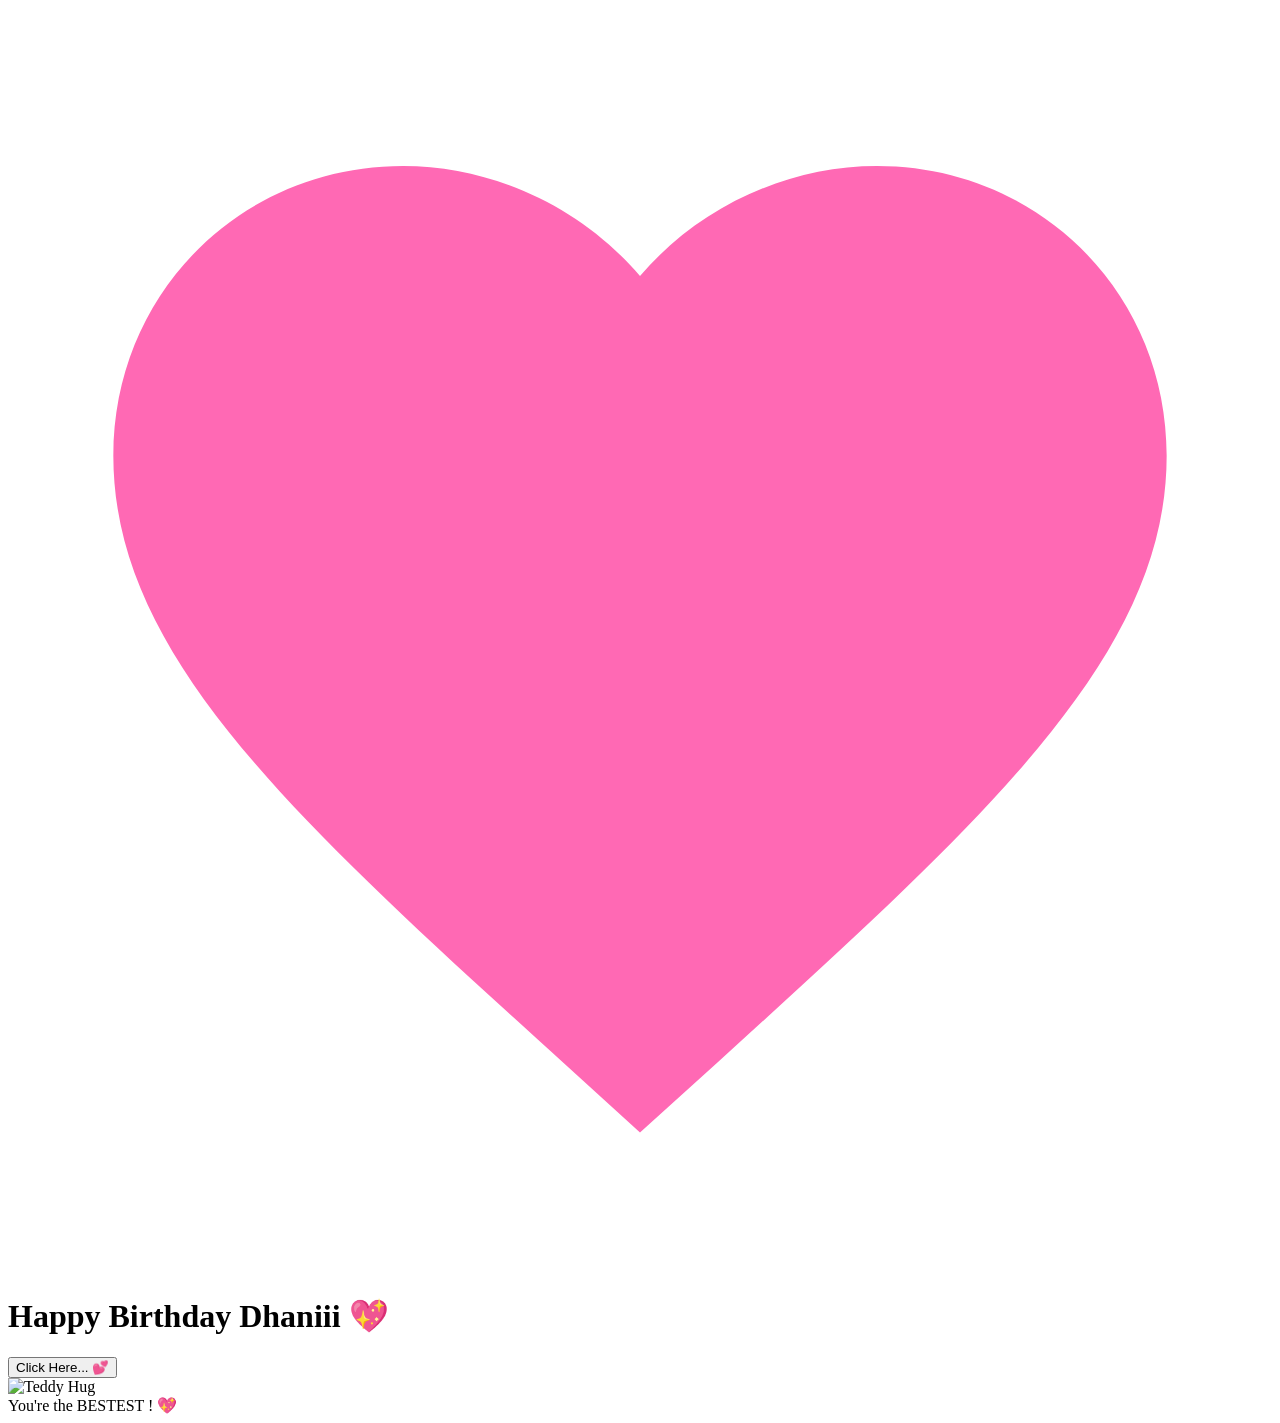
==== cause.html @ aec77db8 "Update cause.html" ====
<!DOCTYPE html>
<html lang="en">
<head>
    <meta charset="UTF-8">
    <meta name="viewport" content="width=device-width, initial-scale=1.0">
    <title>Why You're My Best Friend! 💖</title>
    <script src="https://cdnjs.cloudflare.com/ajax/libs/gsap/3.12.2/gsap.min.js"></script>
    <link rel="stylesheet" href="./cause.css">
    <style>
       
    </style>
</head>
<body>
    <div class="custom-cursor">
        <svg viewBox="0 0 24 24">
            <path fill="#ff69b4" d="M12 21.35l-1.45-1.32C5.4 15.36 2 12.28 2 8.5 2 5.42 4.42 3 7.5 3c1.74 0 3.41.81 4.5 2.09C13.09 3.81 14.76 3 16.5 3 19.58 3 22 5.42 22 8.5c0 3.78-3.4 6.86-8.55 11.54L12 21.35z"/>
        </svg>
    </div>

    <div class="container">
        <h1>Happy Birthday Dhaniii 💖</h1>
        
        <div id="reasons-container"></div>
        
        <button class="shuffle-button">Click Here... 💕</button>
        <div class="reason-counter"></div>

        <div class="ending-section">
            <div class="teddy-hug">
                <img src="./d1.jpg" alt="Teddy Hug">
            </div>
            <div class="ending-text">You're the BESTEST ! 💖</div>
        </div>
    </div>

    <script src="cause.js">
       
    </script>
</body>
</html>
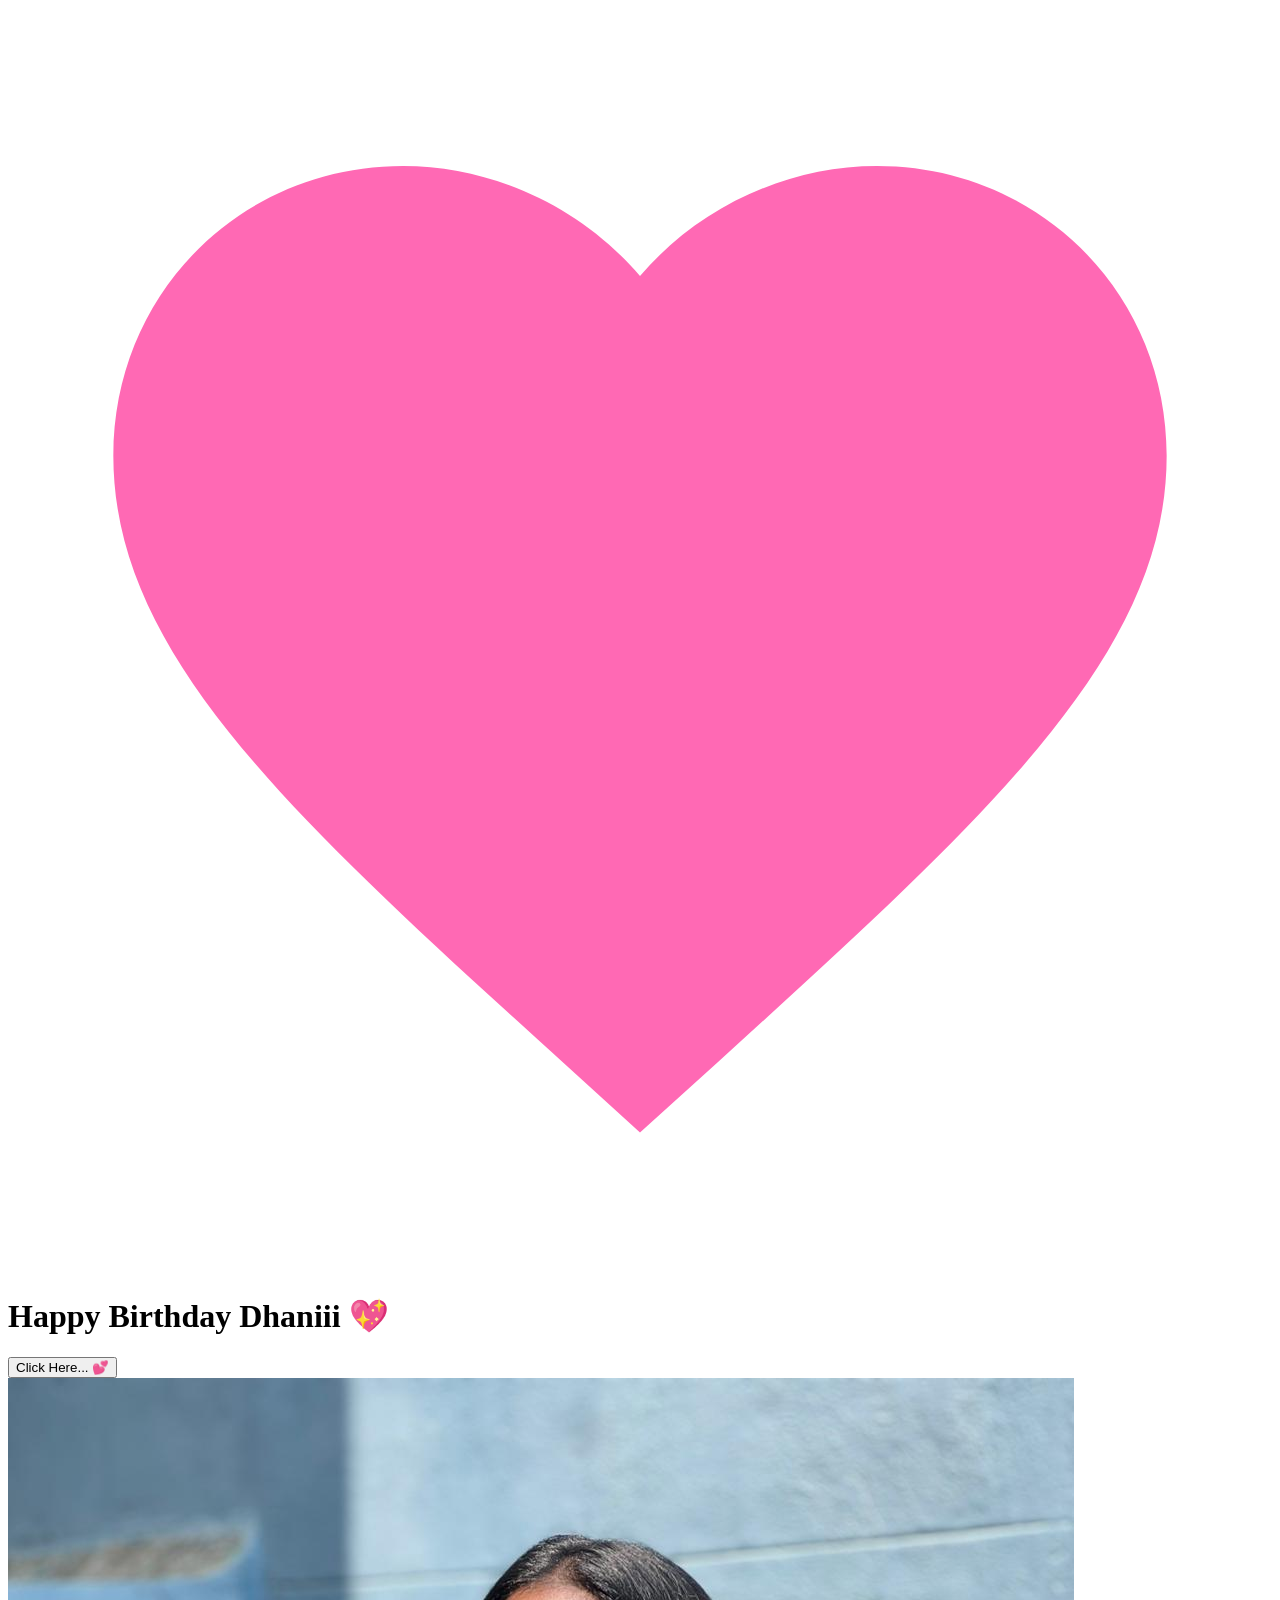
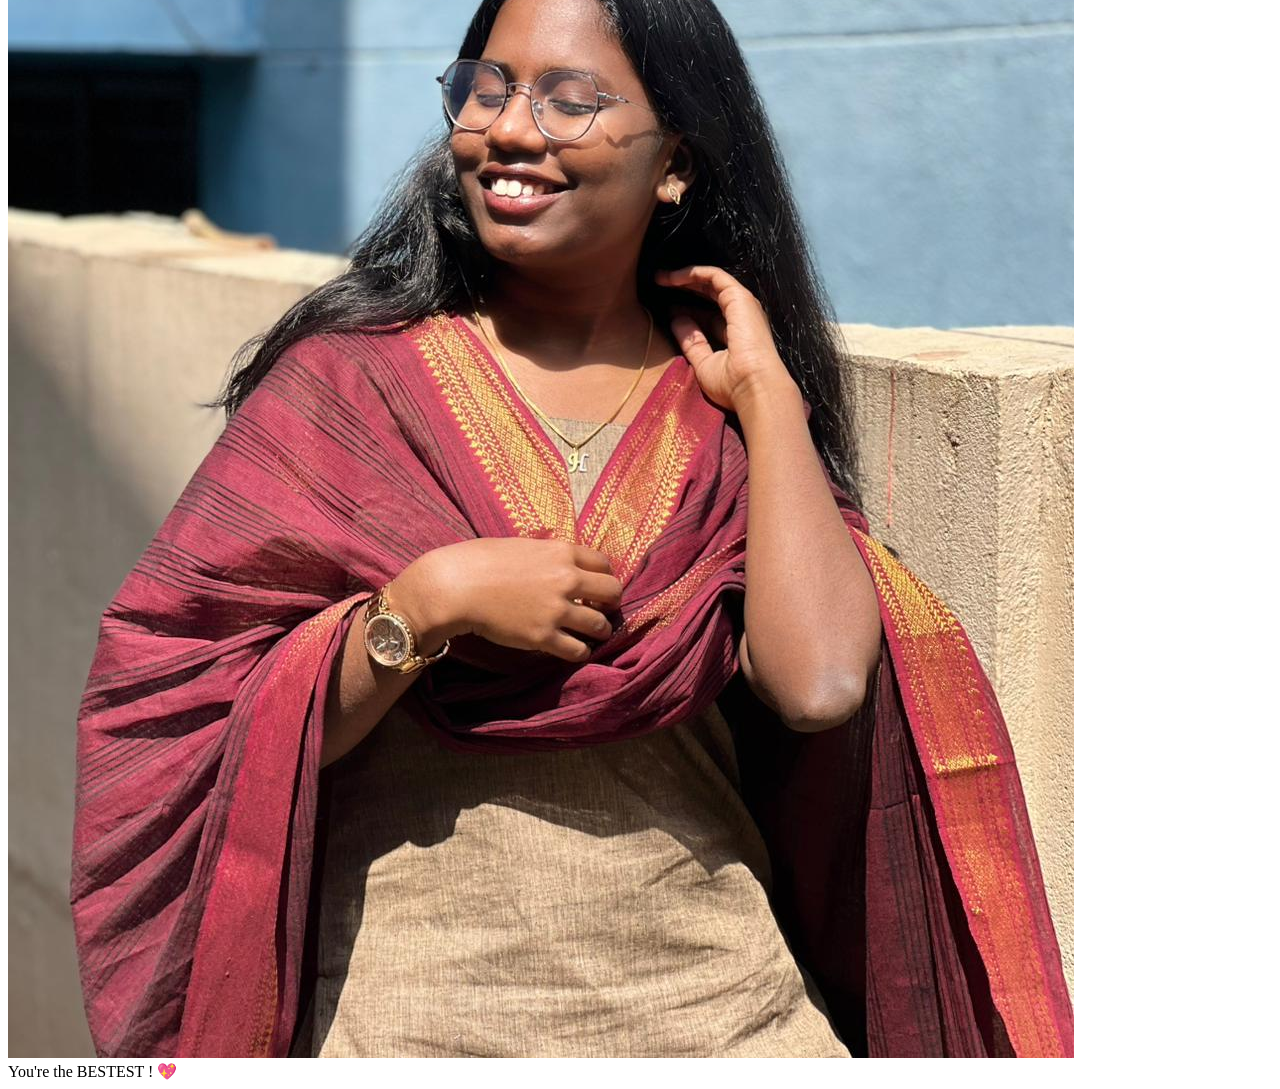
==== commit 01de26fb: "Update cause.html" ====
--- a/cause.html
+++ b/cause.html
@@ -27,7 +27,7 @@
 
         <div class="ending-section">
             <div class="teddy-hug">
-                <img src="./d1.jpg" alt="Teddy Hug">
+                <img src="./d1.jpeg" alt="Teddy Hug">
             </div>
             <div class="ending-text">You're the BESTEST ! 💖</div>
         </div>
